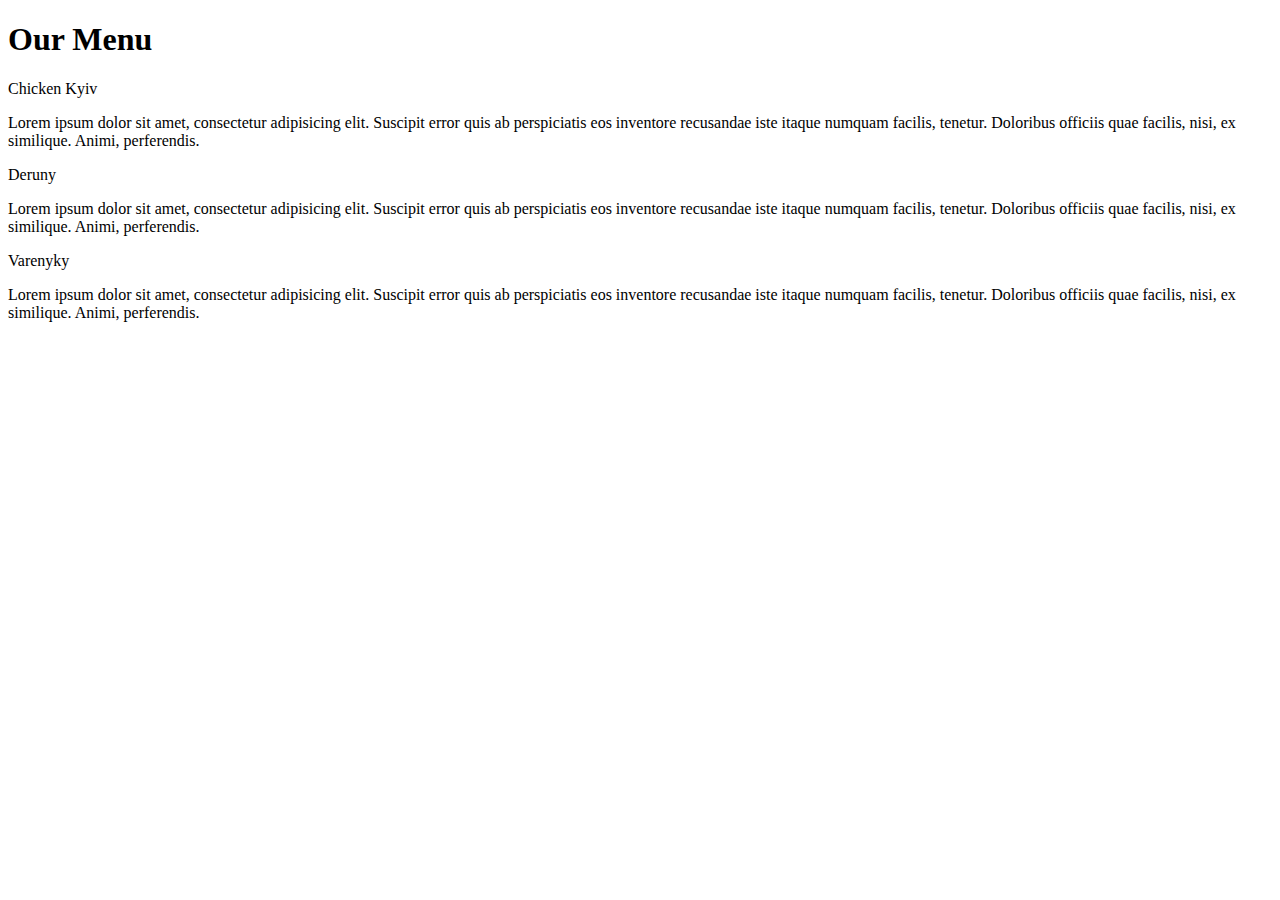
==== index.html @ 8666b1e5 "Add files via upload" ====
<!DOCTYPE html>
<html>
<head>
<meta charset="utf-8">
<title>The Menu</title>
<link rel="stylesheet" href="css\style.css">
</head>
<body>
<h1 id="heading">Our Menu</h1>
<div class='row'>
  <div id='container' class="col-md-4 col-sm-6 col-xs-12"><div class="chicken">Chicken Kyiv</div><p>Lorem ipsum dolor sit amet, consectetur adipisicing elit. Suscipit error quis ab perspiciatis eos inventore recusandae iste itaque numquam facilis, tenetur. Doloribus officiis quae facilis, nisi, ex similique. Animi, perferendis.</p></div>
  <div id='container2' class="col-md-4 col-sm-6 col-xs-12"><div class="deruny">Deruny</div><p>Lorem ipsum dolor sit amet, consectetur adipisicing elit. Suscipit error quis ab perspiciatis eos inventore recusandae iste itaque numquam facilis, tenetur. Doloribus officiis quae facilis, nisi, ex similique. Animi, perferendis.</p></div>
  <div id='container3' class="col-md-4 col-sm-12 col-xs-12"><div class="varenyky">Varenyky</div><p>Lorem ipsum dolor sit amet, consectetur adipisicing elit. Suscipit error quis ab perspiciatis eos inventore recusandae iste itaque numquam facilis, tenetur. Doloribus officiis quae facilis, nisi, ex similique. Animi, perferendis.</p></div>
</div>
</body>
</html>
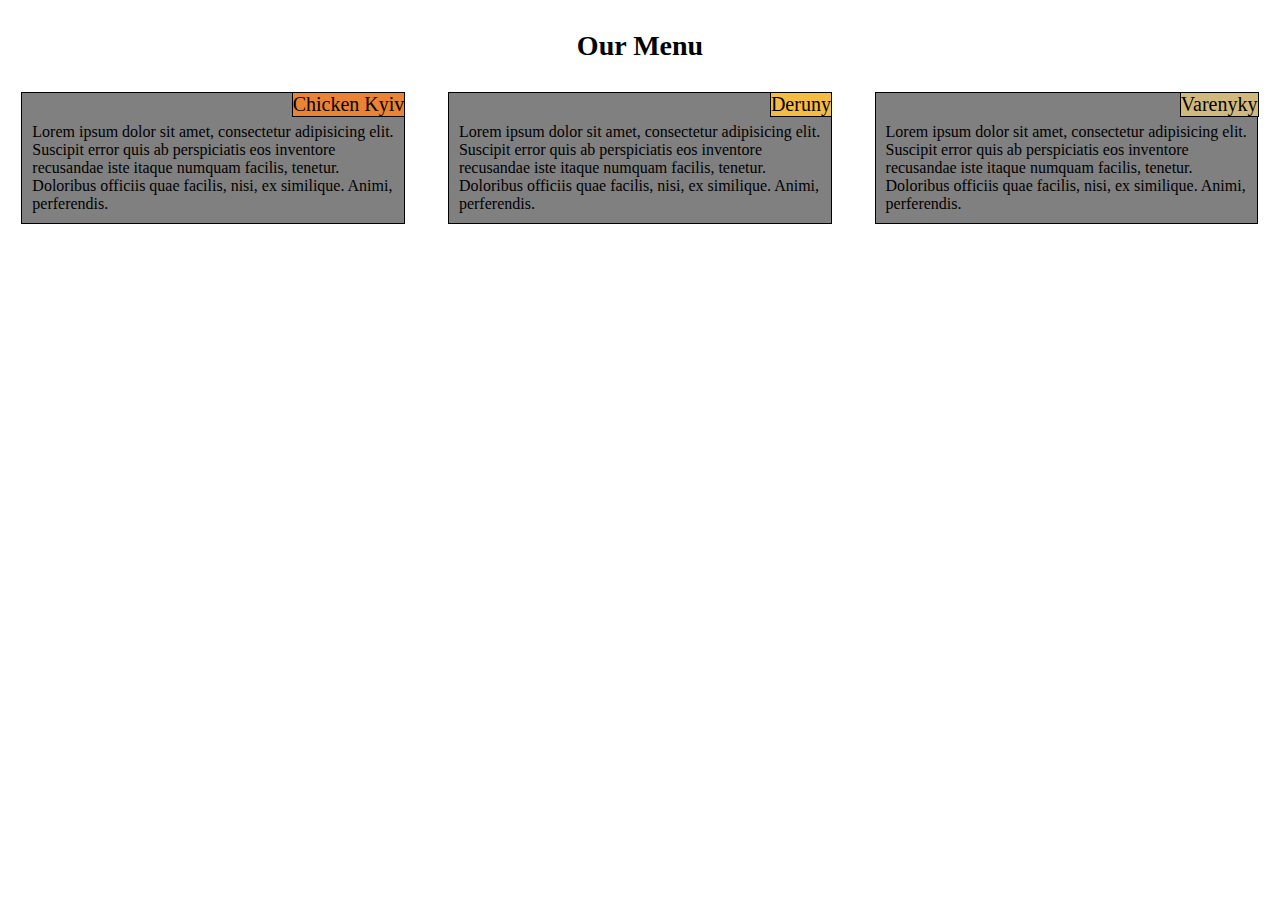
==== commit e1792fb0: "Add files via upload" ====
--- a/index.html
+++ b/index.html
@@ -3,14 +3,14 @@
 <head>
 <meta charset="utf-8">
 <title>The Menu</title>
-<link rel="stylesheet" href="css\style.css">
+<link rel="stylesheet" href="style.css">
 </head>
 <body>
 <h1 id="heading">Our Menu</h1>
 <div class='row'>
-  <div id='container' class="col-md-4 col-sm-6 col-xs-12"><div class="chicken">Chicken Kyiv</div><p>Lorem ipsum dolor sit amet, consectetur adipisicing elit. Suscipit error quis ab perspiciatis eos inventore recusandae iste itaque numquam facilis, tenetur. Doloribus officiis quae facilis, nisi, ex similique. Animi, perferendis.</p></div>
-  <div id='container2' class="col-md-4 col-sm-6 col-xs-12"><div class="deruny">Deruny</div><p>Lorem ipsum dolor sit amet, consectetur adipisicing elit. Suscipit error quis ab perspiciatis eos inventore recusandae iste itaque numquam facilis, tenetur. Doloribus officiis quae facilis, nisi, ex similique. Animi, perferendis.</p></div>
-  <div id='container3' class="col-md-4 col-sm-12 col-xs-12"><div class="varenyky">Varenyky</div><p>Lorem ipsum dolor sit amet, consectetur adipisicing elit. Suscipit error quis ab perspiciatis eos inventore recusandae iste itaque numquam facilis, tenetur. Doloribus officiis quae facilis, nisi, ex similique. Animi, perferendis.</p></div>
+  <section id='container' class="col-md-4 col-sm-6 col-xs-12"><div class="chicken">Chicken Kyiv</div><p>Lorem ipsum dolor sit amet, consectetur adipisicing elit. Suscipit error quis ab perspiciatis eos inventore recusandae iste itaque numquam facilis, tenetur. Doloribus officiis quae facilis, nisi, ex similique. Animi, perferendis.</p></section>
+  <section id='container2' class="col-md-4 col-sm-6 col-xs-12"><div class="deruny">Deruny</div><p>Lorem ipsum dolor sit amet, consectetur adipisicing elit. Suscipit error quis ab perspiciatis eos inventore recusandae iste itaque numquam facilis, tenetur. Doloribus officiis quae facilis, nisi, ex similique. Animi, perferendis.</p></section>
+  <section id='container3' class="col-md-4 col-sm-12 col-xs-12"><div class="varenyky">Varenyky</div><p>Lorem ipsum dolor sit amet, consectetur adipisicing elit. Suscipit error quis ab perspiciatis eos inventore recusandae iste itaque numquam facilis, tenetur. Doloribus officiis quae facilis, nisi, ex similique. Animi, perferendis.</p></section>
 </div>
 </body>
 </html>
--- a/style.css
+++ b/style.css
@@ -0,0 +1,184 @@
+*{box-sizing: border-box;
+  margin: auto;
+  padding: 0;
+}
+body{
+  font-family: "Comic Sans MS", "Comic Sans", cursive;
+}
+p { 
+  border: 1px solid black;
+  background-color: gray;
+  width: 90%;
+  height: 40%;
+  padding-top: 30px;
+  padding-right: 10px;
+  padding-left: 10px;
+  padding-bottom: 10px;
+  margin-left: auto;
+  margin-right: auto;
+  margin-bottom: 30px;
+  }
+.chicken{
+  border: 1px solid black;
+  background-color: #eb8334;
+  position: absolute;
+  top: 0px;
+  right: 5%; 
+  font-size: 125%;
+}
+.deruny{
+  border: 1px solid black;
+  background-color: #f5bc42;
+  position: absolute;
+  top: 0px;
+  right: 5%; 
+  font-size: 125%;
+}
+.varenyky{
+  border: 1px solid black;
+  background-color: #d1b97d;
+  position: absolute;
+  top: 0px;
+  right: 5%; 
+  font-size: 125%;
+  }
+#heading {
+  text-align: center;
+  font-size: 175%;
+  margin-top: 30px;
+  margin-bottom: 30px;
+}
+  .row {
+  width: auto;
+  }
+  #container {
+    position: relative;
+      }
+  #container2 {
+    position: relative;
+    }
+  #container3 {
+    position: relative;
+  }
+  
+@media (min-width: 992px) {
+  .col-md-1, .col-md-2, .col-md-3, .col-md-4, .col-md-5, .col-md-6, .col-md-7, .col-md-8, .col-md-9, .col-md-10, .col-md-11, .col-md-12 {
+    float: left;
+    }
+  .col-md-1 {
+    width: 8.33%;
+  }
+  .col-md-2 {
+    width: 16.66%;
+  }
+  .col-md-3 {
+    width: 25%;
+  }
+  .col-md-4 {
+    width: 33.33%;
+  }
+  .col-md-5 {
+    width: 41.66%;
+  }
+  .col-md-6 {
+    width: 50%;
+  }
+  .col-md-7 {
+    width: 58.33%;
+  }
+  .col-md-8 {
+    width: 66.66%;
+  }
+  .col-md-9 {
+    width: 74.99%;
+  }
+  .col-md-10 {
+    width: 83.33%;
+  }
+  .col-md-11 {
+    width: 91.66%;
+  }
+  .col-md-12 {
+    width: 100%;
+  }
+@media (min-width: 768px) and (max-width: 991px) {
+  .col-sm-1, .col-sm-2, .col-sm-3, .col-sm-4, .col-sm-5, .col-sm-6, .col-sm-7, .col-sm-8, .col-sm-9, .col-sm-10, .col-sm-11, .col-sm-12 {
+    float: left;
+    }
+  .col-sm-1 {
+    width: 8.33%;
+  }
+  .col-sm-2 {
+    width: 16.66%;
+  }
+  .col-sm-3 {
+    width: 25%;
+  }
+  .col-sm-4 {
+    width: 33.33%;
+  }
+  .col-sm-5 {
+    width: 41.66%;
+  }
+  .col-sm-6 {
+    width: 50%;
+  }
+  .col-sm-7 {
+    width: 58.33%;
+  }
+  .col-sm-8 {
+    width: 66.66%;
+  }
+  .col-sm-9 {
+    width: 74.99%;
+  }
+  .col-sm-10 {
+    width: 83.33%;
+  }
+  .col-sm-11 {
+    width: 91.66%;
+  }
+  .col-sm-12 {
+    width: 100%;
+  }
+
+@media (max-width: 767px) {
+  .col-xs-1, .col-xs-2, .col-xs-3, .col-xs-4, .col-xs-5, .col-xs-6, .col-xs-7, .col-xs-8, .col-xs-9, .col-xs-10, .col-xs-11, .col-xs-12 {
+    float: left;
+    }
+  .col-xs-1 {
+    width: 8.33%;
+  }
+  .col-xs-2 {
+    width: 16.66%;
+  }
+  .col-xs-3 {
+    width: 25%;
+  }
+  .col-xs-4 {
+    width: 33.33%;
+  }
+  .col-xs-5 {
+    width: 41.66%;
+  }
+  .col-xs-6 {
+    width: 50%;
+  }
+  .col-xs-7 {
+    width: 58.33%;
+  }
+  .col-xs-8 {
+    width: 66.66%;
+  }
+  .col-xs-9 {
+    width: 74.99%;
+  }
+  .col-xs-10 {
+    width: 83.33%;
+  }
+  .col-xs-11 {
+    width: 91.66%;
+  }
+  .col-xs-12 {
+    width: 100%;
+  }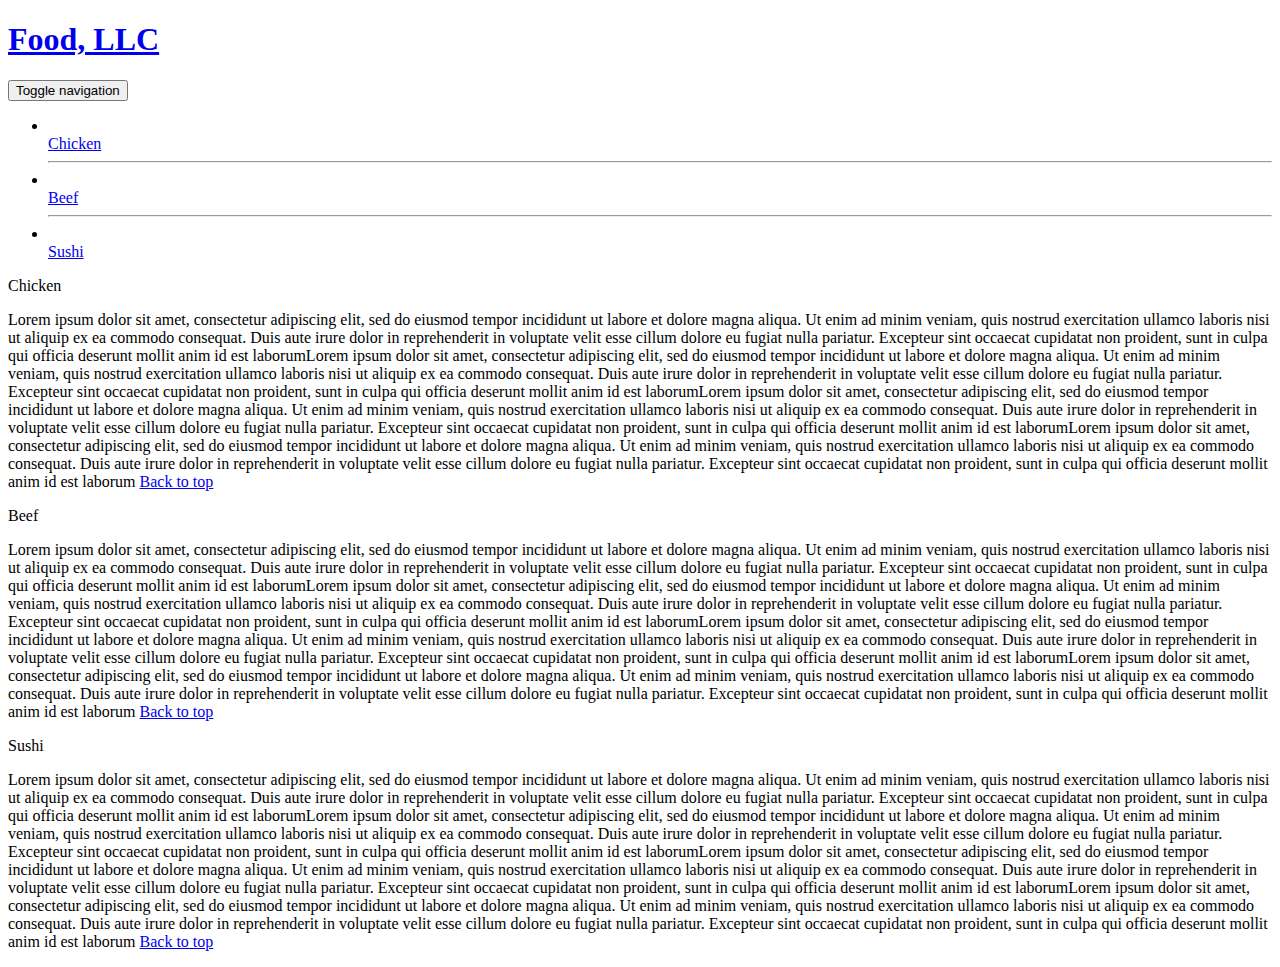
==== commit f3fcb61d: "Add files via upload" ====
--- a/index.html
+++ b/index.html
@@ -1,16 +1,78 @@
-<!DOCTYPE html>
-<html>
-<head>
-<meta charset="utf-8">
-<title>The Menu</title>
-<link rel="stylesheet" href="style.css">
-</head>
+<!doctype html>
+<html lang="en">
+  <head>
+    <meta charset="utf-8">
+    <meta http-equiv="X-UA-Compatible" content="IE=edge">
+    <meta name="viewport" content="width=device-width, initial-scale=1">
+    <title>The Menu</title>
+    <link rel="stylesheet" href="css/bootstrap.min.css">
+    <link rel="stylesheet" href="css/styles.css">
+  </head>
 <body>
-<h1 id="heading">Our Menu</h1>
-<div class='row'>
-  <section id='container' class="col-md-4 col-sm-6 col-xs-12"><div class="chicken">Chicken Kyiv</div><p>Lorem ipsum dolor sit amet, consectetur adipisicing elit. Suscipit error quis ab perspiciatis eos inventore recusandae iste itaque numquam facilis, tenetur. Doloribus officiis quae facilis, nisi, ex similique. Animi, perferendis.</p></section>
-  <section id='container2' class="col-md-4 col-sm-6 col-xs-12"><div class="deruny">Deruny</div><p>Lorem ipsum dolor sit amet, consectetur adipisicing elit. Suscipit error quis ab perspiciatis eos inventore recusandae iste itaque numquam facilis, tenetur. Doloribus officiis quae facilis, nisi, ex similique. Animi, perferendis.</p></section>
-  <section id='container3' class="col-md-4 col-sm-12 col-xs-12"><div class="varenyky">Varenyky</div><p>Lorem ipsum dolor sit amet, consectetur adipisicing elit. Suscipit error quis ab perspiciatis eos inventore recusandae iste itaque numquam facilis, tenetur. Doloribus officiis quae facilis, nisi, ex similique. Animi, perferendis.</p></section>
-</div>
+  <header>
+    <nav id="header-nav" class="navbar navbar-default">
+      <div class="container">
+        <div class="navbar-header">
+          <a href="index.html" class="pull-left visible-md visible-lg">
+          </a>
+
+          <div class="navbar-brand">
+            <a href="index.html"><h1>Food, LLC</h1></a>
+          </div>
+
+          <button type="button" class="navbar-toggle collapsed" data-toggle="collapse" data-target="#collapsable-nav" aria-expanded="false">
+            <span class="sr-only">Toggle navigation</span>
+            <span class="icon-bar"></span>
+            <span class="icon-bar"></span>
+            <span class="icon-bar"></span>
+          </button>
+        </div>
+        
+        <div id="collapsable-nav" class="collapse navbar-collapse">
+           <ul id="nav-list" class="nav navbar-nav navbar-right">
+              <li class="visible-xs active">
+              <a href="menu-categories.html">
+                <span></span><br class="hidden-xs"> Chicken</a>
+            </li>
+            <hr>
+            <li class="visible-xs active">
+              <a href="#">
+                <span></span><br class="hidden-xs"> Beef</a>
+            </li>
+            <hr>
+            <li class="visible-xs active">
+              <a href="#">
+                <span></span><br class="hidden-xs"> Sushi</a>
+            </li>
+          </ul><!-- #nav-list -->
+        </div><!-- .collapse .navbar-collapse -->
+      </div><!-- .container -->
+    </nav><!-- #header-nav -->
+  </header>
+
+  <div class="container">
+      <div class="row">
+      <div class="col-md-4 col-sm-6 col-xs-12">
+        <div id="chicken"><span>Chicken</span>
+          <p>Lorem ipsum dolor sit amet, consectetur adipiscing elit, sed do eiusmod tempor incididunt ut labore et dolore magna aliqua. Ut enim ad minim veniam, quis nostrud exercitation ullamco laboris nisi ut aliquip ex ea commodo consequat. Duis aute irure dolor in reprehenderit in voluptate velit esse cillum dolore eu fugiat nulla pariatur. Excepteur sint occaecat cupidatat non proident, sunt in culpa qui officia deserunt mollit anim id est laborumLorem ipsum dolor sit amet, consectetur adipiscing elit, sed do eiusmod tempor incididunt ut labore et dolore magna aliqua. Ut enim ad minim veniam, quis nostrud exercitation ullamco laboris nisi ut aliquip ex ea commodo consequat. Duis aute irure dolor in reprehenderit in voluptate velit esse cillum dolore eu fugiat nulla pariatur. Excepteur sint occaecat cupidatat non proident, sunt in culpa qui officia deserunt mollit anim id est laborumLorem ipsum dolor sit amet, consectetur adipiscing elit, sed do eiusmod tempor incididunt ut labore et dolore magna aliqua. Ut enim ad minim veniam, quis nostrud exercitation ullamco laboris nisi ut aliquip ex ea commodo consequat. Duis aute irure dolor in reprehenderit in voluptate velit esse cillum dolore eu fugiat nulla pariatur. Excepteur sint occaecat cupidatat non proident, sunt in culpa qui officia deserunt mollit anim id est laborumLorem ipsum dolor sit amet, consectetur adipiscing elit, sed do eiusmod tempor incididunt ut labore et dolore magna aliqua. Ut enim ad minim veniam, quis nostrud exercitation ullamco laboris nisi ut aliquip ex ea commodo consequat. Duis aute irure dolor in reprehenderit in voluptate velit esse cillum dolore eu fugiat nulla pariatur. Excepteur sint occaecat cupidatat non proident, sunt in culpa qui officia deserunt mollit anim id est laborum <a href="#chicken" class="visible-xs active">Back to top</a></p>
+          </div>
+        </div>
+      <div class="col-md-4 col-sm-6 col-xs-12">
+        <div id="beef"><span>Beef</span>
+          <p>Lorem ipsum dolor sit amet, consectetur adipiscing elit, sed do eiusmod tempor incididunt ut labore et dolore magna aliqua. Ut enim ad minim veniam, quis nostrud exercitation ullamco laboris nisi ut aliquip ex ea commodo consequat. Duis aute irure dolor in reprehenderit in voluptate velit esse cillum dolore eu fugiat nulla pariatur. Excepteur sint occaecat cupidatat non proident, sunt in culpa qui officia deserunt mollit anim id est laborumLorem ipsum dolor sit amet, consectetur adipiscing elit, sed do eiusmod tempor incididunt ut labore et dolore magna aliqua. Ut enim ad minim veniam, quis nostrud exercitation ullamco laboris nisi ut aliquip ex ea commodo consequat. Duis aute irure dolor in reprehenderit in voluptate velit esse cillum dolore eu fugiat nulla pariatur. Excepteur sint occaecat cupidatat non proident, sunt in culpa qui officia deserunt mollit anim id est laborumLorem ipsum dolor sit amet, consectetur adipiscing elit, sed do eiusmod tempor incididunt ut labore et dolore magna aliqua. Ut enim ad minim veniam, quis nostrud exercitation ullamco laboris nisi ut aliquip ex ea commodo consequat. Duis aute irure dolor in reprehenderit in voluptate velit esse cillum dolore eu fugiat nulla pariatur. Excepteur sint occaecat cupidatat non proident, sunt in culpa qui officia deserunt mollit anim id est laborumLorem ipsum dolor sit amet, consectetur adipiscing elit, sed do eiusmod tempor incididunt ut labore et dolore magna aliqua. Ut enim ad minim veniam, quis nostrud exercitation ullamco laboris nisi ut aliquip ex ea commodo consequat. Duis aute irure dolor in reprehenderit in voluptate velit esse cillum dolore eu fugiat nulla pariatur. Excepteur sint occaecat cupidatat non proident, sunt in culpa qui officia deserunt mollit anim id est laborum <a href="#beef" class="visible-xs active">Back to top</a></p>
+          </div>
+        </div>
+      <div class="col-md-4 col-sm-12 col-xs-12">
+          <div id="sushi"><span>Sushi</span>
+             <p>Lorem ipsum dolor sit amet, consectetur adipiscing elit, sed do eiusmod tempor incididunt ut labore et dolore magna aliqua. Ut enim ad minim veniam, quis nostrud exercitation ullamco laboris nisi ut aliquip ex ea commodo consequat. Duis aute irure dolor in reprehenderit in voluptate velit esse cillum dolore eu fugiat nulla pariatur. Excepteur sint occaecat cupidatat non proident, sunt in culpa qui officia deserunt mollit anim id est laborumLorem ipsum dolor sit amet, consectetur adipiscing elit, sed do eiusmod tempor incididunt ut labore et dolore magna aliqua. Ut enim ad minim veniam, quis nostrud exercitation ullamco laboris nisi ut aliquip ex ea commodo consequat. Duis aute irure dolor in reprehenderit in voluptate velit esse cillum dolore eu fugiat nulla pariatur. Excepteur sint occaecat cupidatat non proident, sunt in culpa qui officia deserunt mollit anim id est laborumLorem ipsum dolor sit amet, consectetur adipiscing elit, sed do eiusmod tempor incididunt ut labore et dolore magna aliqua. Ut enim ad minim veniam, quis nostrud exercitation ullamco laboris nisi ut aliquip ex ea commodo consequat. Duis aute irure dolor in reprehenderit in voluptate velit esse cillum dolore eu fugiat nulla pariatur. Excepteur sint occaecat cupidatat non proident, sunt in culpa qui officia deserunt mollit anim id est laborumLorem ipsum dolor sit amet, consectetur adipiscing elit, sed do eiusmod tempor incididunt ut labore et dolore magna aliqua. Ut enim ad minim veniam, quis nostrud exercitation ullamco laboris nisi ut aliquip ex ea commodo consequat. Duis aute irure dolor in reprehenderit in voluptate velit esse cillum dolore eu fugiat nulla pariatur. Excepteur sint occaecat cupidatat non proident, sunt in culpa qui officia deserunt mollit anim id est laborum <a href="#sushi" class="visible-xs active">Back to top</a></p>
+          </div>
+      </div>
+    </div><!-- End of #home-tiles -->
+  </div><!-- End of #main-content -->
+
+  <!-- jQuery (Bootstrap JS plugins depend on it) -->
+  <script src="js/jquery-2.1.4.min.js"></script>
+  <script src="js/bootstrap.min.js"></script>
+  <script src="js/script.js"></script>
 </body>
 </html>
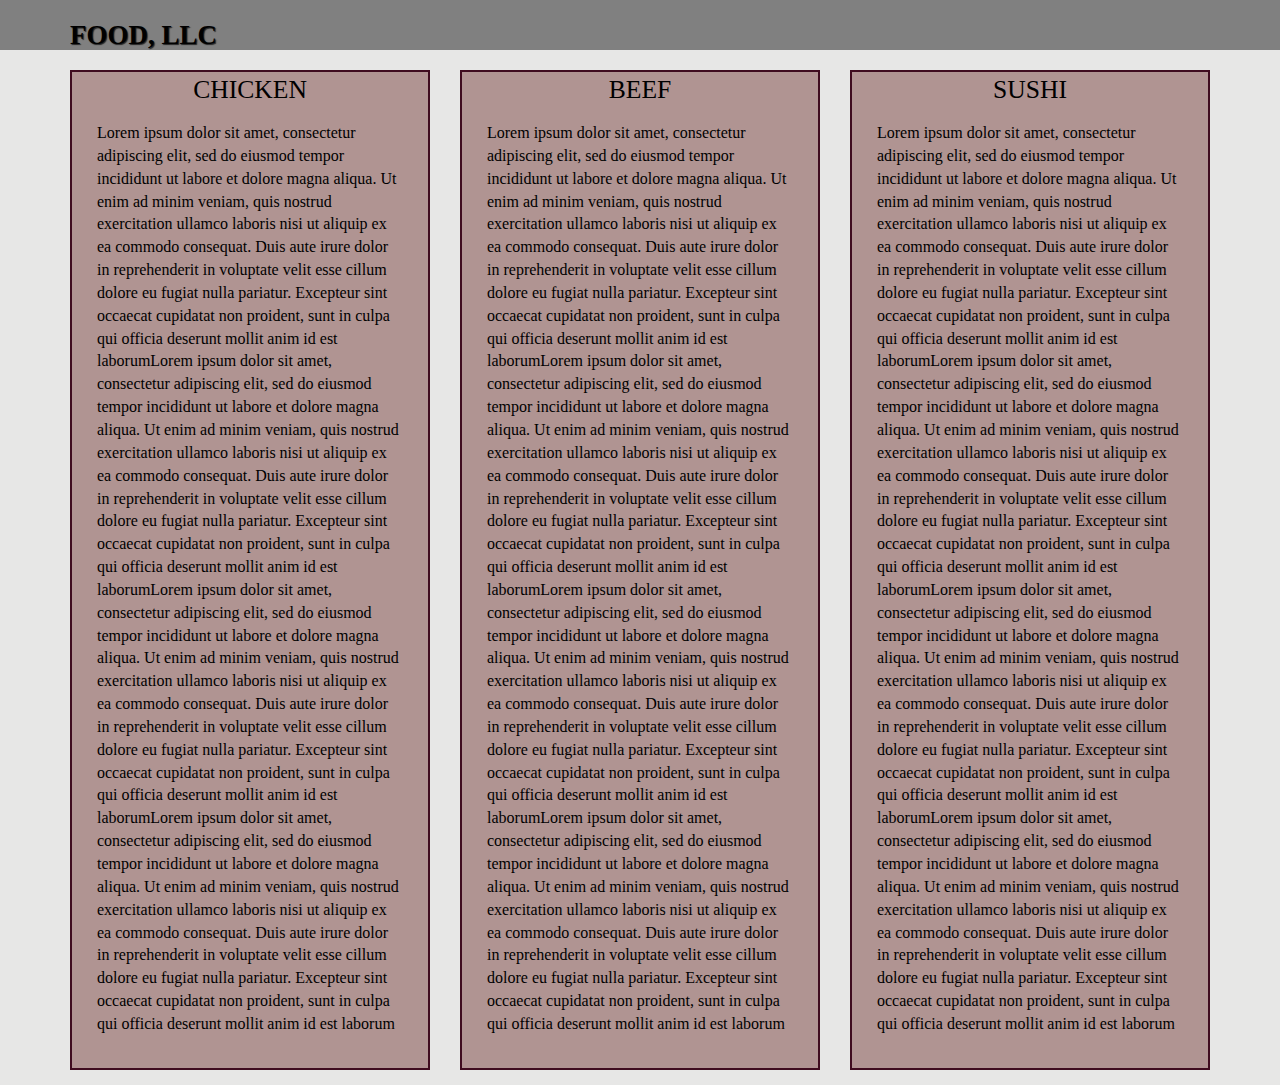
==== commit fc7224cb: "Update index.html" ====
--- a/index.html
+++ b/index.html
@@ -31,17 +31,17 @@
         <div id="collapsable-nav" class="collapse navbar-collapse">
            <ul id="nav-list" class="nav navbar-nav navbar-right">
               <li class="visible-xs active">
-              <a href="menu-categories.html">
+              <a href="#chicken">
                 <span></span><br class="hidden-xs"> Chicken</a>
             </li>
             <hr>
             <li class="visible-xs active">
-              <a href="#">
+              <a href="#beef">
                 <span></span><br class="hidden-xs"> Beef</a>
             </li>
             <hr>
             <li class="visible-xs active">
-              <a href="#">
+              <a href="#sushi">
                 <span></span><br class="hidden-xs"> Sushi</a>
             </li>
           </ul><!-- #nav-list -->
--- a/css/styles.css
+++ b/css/styles.css
@@ -0,0 +1,201 @@
+body {
+  font-size: 16px;
+  color: #000000;
+  background-color: #e7e7e6;
+  font-family: "Comic Sans MS", "Comic Sans", cursive;
+}
+
+/** HEADER **/
+#header-nav {
+  background-color: #808080;
+  border-radius: 0;
+  border: 0;
+}
+
+.navbar-brand {
+  padding-top: 25px;
+}
+.navbar-brand h1 { /* Restaurant name */
+  color: #000000;
+  font-size: 1.5em;
+  text-transform: uppercase;
+  font-weight: bold;
+  text-shadow: 1px 1px 1px #222;
+  margin-top: 0;
+  margin-bottom: 0;
+  line-height: .75;
+}
+.navbar-brand a:hover, .navbar-brand a:focus {
+  text-decoration: none;
+}
+hr{
+  margin: 0;
+  color: #000000;
+}
+#nav-list {
+  margin-top: 10px;
+}
+#nav-list a {
+  color: #000000;
+  text-align: center;
+}
+#nav-list a:hover {
+  background: #ffeac9;
+}
+#nav-list a span {
+  font-size: 1.8em;
+  background-color: #b09492;
+}
+li {
+  background-color: #b09492;
+}
+.navbar-header button.navbar-toggle, .navbar-header .icon-bar {
+  border: 1px solid #000000;
+}
+.navbar-header button.navbar-toggle {
+  clear: both;
+  margin-top: -30px;
+}
+/* END HEADER */
+
+
+/* HOME PAGE */
+p {
+  padding: 50px 25px 10px;
+  color: #000000;
+}
+
+#chicken, #beef, #sushi {
+  height: 1000px;
+  width: 100%;
+  margin-bottom: 15px;
+  position: relative;
+  border: 2px solid #3F0C1F;
+  overflow: hidden;
+  float: left;
+  background-color: #b09492;
+}
+#chicken {
+  color: #e7e7e7;
+}
+#beef {
+  color: #e7e7e7;
+}
+#sushi {
+  color: #e7e7e7;
+}
+#chicken span, #beef span, #sushi span {
+  position: absolute;
+  top: 0;
+  right: 0;
+  width: 100%;
+  text-align: center;
+  font-size: 1.6em;
+  text-transform: uppercase;
+  color: #000000;
+ }
+/* END HOME PAGE */
+
+
+
+
+/********** Large devices only **********/
+@media (min-width: 1200px) {
+  
+}
+
+/********** Medium devices only **********/
+@media (min-width: 992px) and (max-width: 1199px) {
+  
+}
+
+/********** Small devices only **********/
+@media (min-width: 768px) and (max-width: 991px) {
+  
+}
+
+/********** Extra small devices only **********/
+@media (max-width: 767px) {
+  /* Header */
+  .navbar-brand {
+    padding-top: 10px;
+    height: 80px;
+  }
+  .navbar-brand h1 { /* Restaurant name */
+    padding-top: 10px;
+    font-size: 5vw; /* 1vw = 1% of viewport width */
+  }
+  .navbar-brand p { /* Kosher cert */
+    font-size: .6em;
+    margin-top: 12px;
+  }
+  .navbar-brand p img { /* Star-K */
+    height: 20px;
+  }
+
+  #collapsable-nav a { /* Collapsed nav menu text */
+    font-size: 1.2em;
+  }
+  #collapsable-nav a span { /* Collapsed nav menu glyph */
+    font-size: 1em;
+    margin-right: 5px;
+  }
+
+  #call-btn > a {
+    font-size: 1.5em;
+    display: block;
+    margin: 0 20px;
+    padding: 10px;
+    border: 2px solid #fff;
+    background-color: #f6b319;
+    color: #951c49;
+  }
+  #xs-deliver {
+    margin-top: 5px;
+    font-size: .7em;
+    letter-spacing: .1em;
+    text-transform: uppercase;
+  }
+  /* End Header */
+
+  /* Footer */
+  .panel-footer section {
+    margin-bottom: 30px;
+    text-align: center;
+  }
+  .panel-footer section:nth-child(3) {
+    margin-bottom: 0; /* margin already exists on the whole row */
+  }
+  .panel-footer section hr {
+    width: 50%;
+  }
+  /* End Footer */
+
+ 
+/********** Super extra small devices Only :-) (e.g., iPhone 4) **********/
+@media (max-width: 479px) {
+  /* Header */
+  .navbar-brand h1 { /* Restaurant name */
+    padding-top: 5px;
+    font-size: 6vw;
+  }
+  /* End Header */
+  
+  /* Home page */
+  #menu-tile, #specials-tile {
+    width: 280px;
+    margin: 0 auto 15px;
+  }
+
+  .col-xxs-12 {
+    position: relative;
+    min-height: 1px;
+    padding-right: 15px;
+    padding-left: 15px;
+    float: left;
+    width: 100%;
+  }
+}
+
+
+
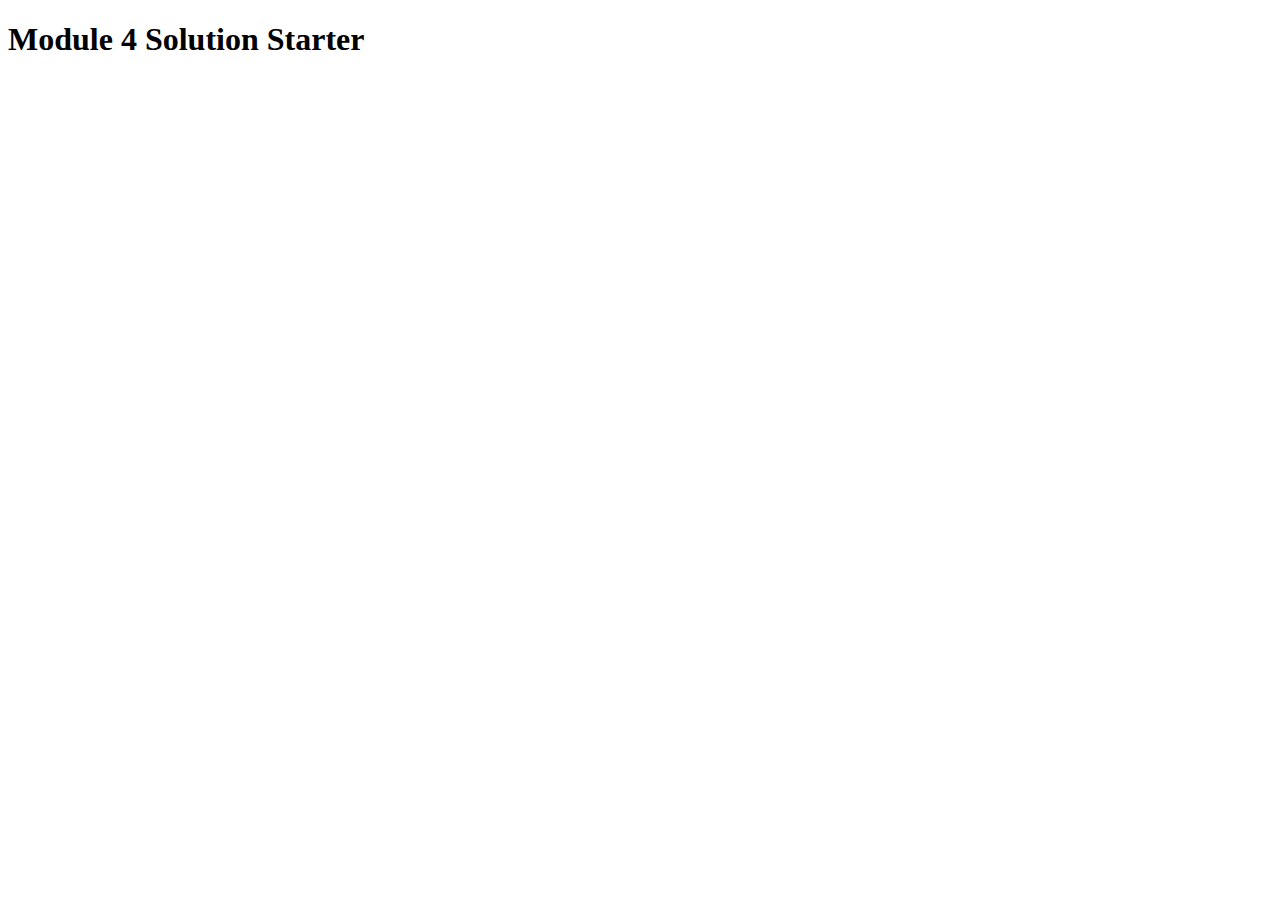
==== commit 68e915a7: "Add files via upload" ====
--- a/index.html
+++ b/index.html
@@ -1,78 +1,13 @@
-<!doctype html>
-<html lang="en">
-  <head>
-    <meta charset="utf-8">
-    <meta http-equiv="X-UA-Compatible" content="IE=edge">
-    <meta name="viewport" content="width=device-width, initial-scale=1">
-    <title>The Menu</title>
-    <link rel="stylesheet" href="css/bootstrap.min.css">
-    <link rel="stylesheet" href="css/styles.css">
-  </head>
+<!DOCTYPE html>
+<html>
+<head>
+  <meta charset="utf-8">
+  <title>Module 4 Solution Starter</title>
+  <script src="SpeakHello.js"></script>
+  <script src="SpeakGoodBye.js"></script>
+  <script src="script.js"></script>
+</head>
 <body>
-  <header>
-    <nav id="header-nav" class="navbar navbar-default">
-      <div class="container">
-        <div class="navbar-header">
-          <a href="index.html" class="pull-left visible-md visible-lg">
-          </a>
-
-          <div class="navbar-brand">
-            <a href="index.html"><h1>Food, LLC</h1></a>
-          </div>
-
-          <button type="button" class="navbar-toggle collapsed" data-toggle="collapse" data-target="#collapsable-nav" aria-expanded="false">
-            <span class="sr-only">Toggle navigation</span>
-            <span class="icon-bar"></span>
-            <span class="icon-bar"></span>
-            <span class="icon-bar"></span>
-          </button>
-        </div>
-        
-        <div id="collapsable-nav" class="collapse navbar-collapse">
-           <ul id="nav-list" class="nav navbar-nav navbar-right">
-              <li class="visible-xs active">
-              <a href="#chicken">
-                <span></span><br class="hidden-xs"> Chicken</a>
-            </li>
-            <hr>
-            <li class="visible-xs active">
-              <a href="#beef">
-                <span></span><br class="hidden-xs"> Beef</a>
-            </li>
-            <hr>
-            <li class="visible-xs active">
-              <a href="#sushi">
-                <span></span><br class="hidden-xs"> Sushi</a>
-            </li>
-          </ul><!-- #nav-list -->
-        </div><!-- .collapse .navbar-collapse -->
-      </div><!-- .container -->
-    </nav><!-- #header-nav -->
-  </header>
-
-  <div class="container">
-      <div class="row">
-      <div class="col-md-4 col-sm-6 col-xs-12">
-        <div id="chicken"><span>Chicken</span>
-          <p>Lorem ipsum dolor sit amet, consectetur adipiscing elit, sed do eiusmod tempor incididunt ut labore et dolore magna aliqua. Ut enim ad minim veniam, quis nostrud exercitation ullamco laboris nisi ut aliquip ex ea commodo consequat. Duis aute irure dolor in reprehenderit in voluptate velit esse cillum dolore eu fugiat nulla pariatur. Excepteur sint occaecat cupidatat non proident, sunt in culpa qui officia deserunt mollit anim id est laborumLorem ipsum dolor sit amet, consectetur adipiscing elit, sed do eiusmod tempor incididunt ut labore et dolore magna aliqua. Ut enim ad minim veniam, quis nostrud exercitation ullamco laboris nisi ut aliquip ex ea commodo consequat. Duis aute irure dolor in reprehenderit in voluptate velit esse cillum dolore eu fugiat nulla pariatur. Excepteur sint occaecat cupidatat non proident, sunt in culpa qui officia deserunt mollit anim id est laborumLorem ipsum dolor sit amet, consectetur adipiscing elit, sed do eiusmod tempor incididunt ut labore et dolore magna aliqua. Ut enim ad minim veniam, quis nostrud exercitation ullamco laboris nisi ut aliquip ex ea commodo consequat. Duis aute irure dolor in reprehenderit in voluptate velit esse cillum dolore eu fugiat nulla pariatur. Excepteur sint occaecat cupidatat non proident, sunt in culpa qui officia deserunt mollit anim id est laborumLorem ipsum dolor sit amet, consectetur adipiscing elit, sed do eiusmod tempor incididunt ut labore et dolore magna aliqua. Ut enim ad minim veniam, quis nostrud exercitation ullamco laboris nisi ut aliquip ex ea commodo consequat. Duis aute irure dolor in reprehenderit in voluptate velit esse cillum dolore eu fugiat nulla pariatur. Excepteur sint occaecat cupidatat non proident, sunt in culpa qui officia deserunt mollit anim id est laborum <a href="#chicken" class="visible-xs active">Back to top</a></p>
-          </div>
-        </div>
-      <div class="col-md-4 col-sm-6 col-xs-12">
-        <div id="beef"><span>Beef</span>
-          <p>Lorem ipsum dolor sit amet, consectetur adipiscing elit, sed do eiusmod tempor incididunt ut labore et dolore magna aliqua. Ut enim ad minim veniam, quis nostrud exercitation ullamco laboris nisi ut aliquip ex ea commodo consequat. Duis aute irure dolor in reprehenderit in voluptate velit esse cillum dolore eu fugiat nulla pariatur. Excepteur sint occaecat cupidatat non proident, sunt in culpa qui officia deserunt mollit anim id est laborumLorem ipsum dolor sit amet, consectetur adipiscing elit, sed do eiusmod tempor incididunt ut labore et dolore magna aliqua. Ut enim ad minim veniam, quis nostrud exercitation ullamco laboris nisi ut aliquip ex ea commodo consequat. Duis aute irure dolor in reprehenderit in voluptate velit esse cillum dolore eu fugiat nulla pariatur. Excepteur sint occaecat cupidatat non proident, sunt in culpa qui officia deserunt mollit anim id est laborumLorem ipsum dolor sit amet, consectetur adipiscing elit, sed do eiusmod tempor incididunt ut labore et dolore magna aliqua. Ut enim ad minim veniam, quis nostrud exercitation ullamco laboris nisi ut aliquip ex ea commodo consequat. Duis aute irure dolor in reprehenderit in voluptate velit esse cillum dolore eu fugiat nulla pariatur. Excepteur sint occaecat cupidatat non proident, sunt in culpa qui officia deserunt mollit anim id est laborumLorem ipsum dolor sit amet, consectetur adipiscing elit, sed do eiusmod tempor incididunt ut labore et dolore magna aliqua. Ut enim ad minim veniam, quis nostrud exercitation ullamco laboris nisi ut aliquip ex ea commodo consequat. Duis aute irure dolor in reprehenderit in voluptate velit esse cillum dolore eu fugiat nulla pariatur. Excepteur sint occaecat cupidatat non proident, sunt in culpa qui officia deserunt mollit anim id est laborum <a href="#beef" class="visible-xs active">Back to top</a></p>
-          </div>
-        </div>
-      <div class="col-md-4 col-sm-12 col-xs-12">
-          <div id="sushi"><span>Sushi</span>
-             <p>Lorem ipsum dolor sit amet, consectetur adipiscing elit, sed do eiusmod tempor incididunt ut labore et dolore magna aliqua. Ut enim ad minim veniam, quis nostrud exercitation ullamco laboris nisi ut aliquip ex ea commodo consequat. Duis aute irure dolor in reprehenderit in voluptate velit esse cillum dolore eu fugiat nulla pariatur. Excepteur sint occaecat cupidatat non proident, sunt in culpa qui officia deserunt mollit anim id est laborumLorem ipsum dolor sit amet, consectetur adipiscing elit, sed do eiusmod tempor incididunt ut labore et dolore magna aliqua. Ut enim ad minim veniam, quis nostrud exercitation ullamco laboris nisi ut aliquip ex ea commodo consequat. Duis aute irure dolor in reprehenderit in voluptate velit esse cillum dolore eu fugiat nulla pariatur. Excepteur sint occaecat cupidatat non proident, sunt in culpa qui officia deserunt mollit anim id est laborumLorem ipsum dolor sit amet, consectetur adipiscing elit, sed do eiusmod tempor incididunt ut labore et dolore magna aliqua. Ut enim ad minim veniam, quis nostrud exercitation ullamco laboris nisi ut aliquip ex ea commodo consequat. Duis aute irure dolor in reprehenderit in voluptate velit esse cillum dolore eu fugiat nulla pariatur. Excepteur sint occaecat cupidatat non proident, sunt in culpa qui officia deserunt mollit anim id est laborumLorem ipsum dolor sit amet, consectetur adipiscing elit, sed do eiusmod tempor incididunt ut labore et dolore magna aliqua. Ut enim ad minim veniam, quis nostrud exercitation ullamco laboris nisi ut aliquip ex ea commodo consequat. Duis aute irure dolor in reprehenderit in voluptate velit esse cillum dolore eu fugiat nulla pariatur. Excepteur sint occaecat cupidatat non proident, sunt in culpa qui officia deserunt mollit anim id est laborum <a href="#sushi" class="visible-xs active">Back to top</a></p>
-          </div>
-      </div>
-    </div><!-- End of #home-tiles -->
-  </div><!-- End of #main-content -->
-
-  <!-- jQuery (Bootstrap JS plugins depend on it) -->
-  <script src="js/jquery-2.1.4.min.js"></script>
-  <script src="js/bootstrap.min.js"></script>
-  <script src="js/script.js"></script>
+  <h1>Module 4 Solution Starter</h1>
 </body>
 </html>
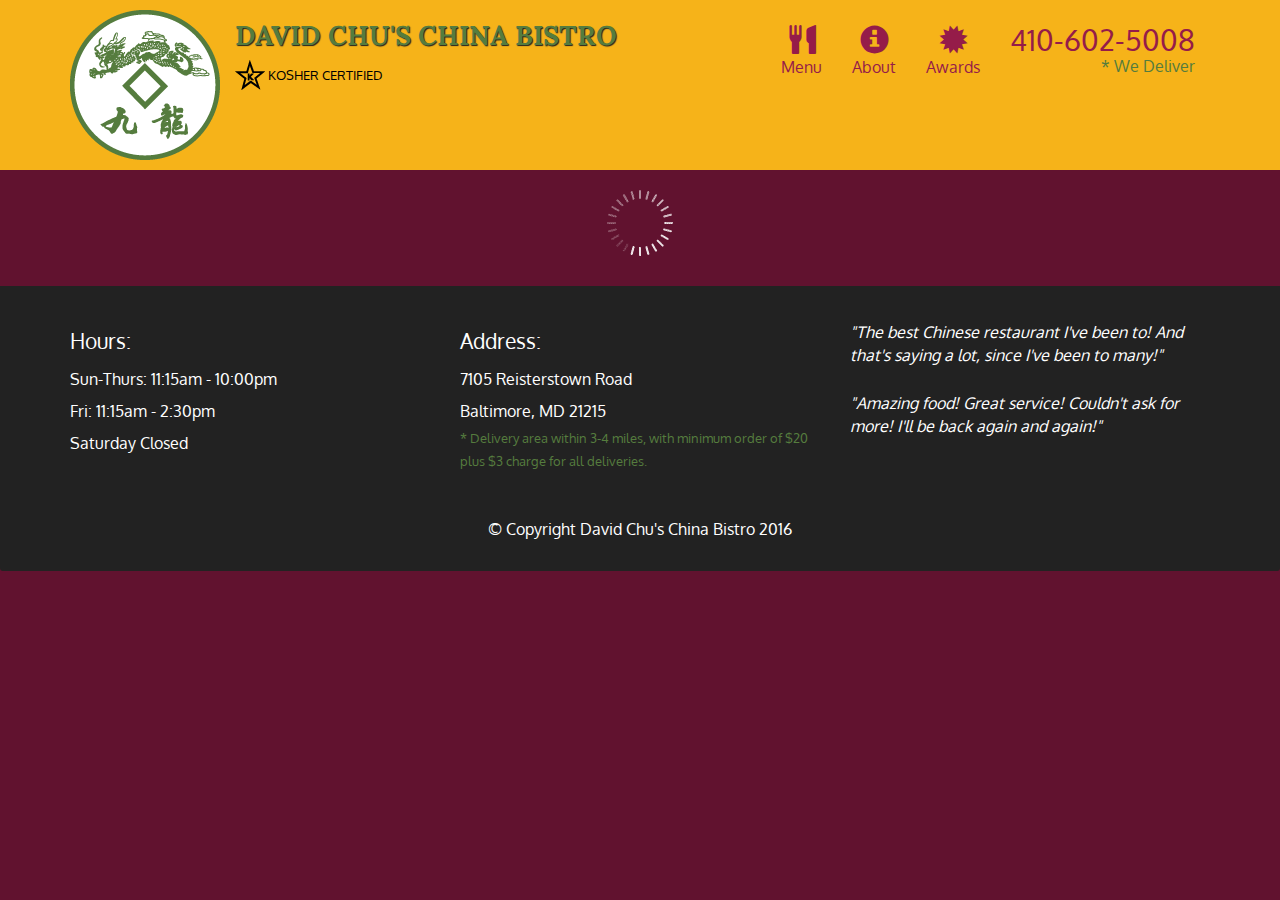
==== commit 75688b48: "Add files via upload" ====
--- a/index.html
+++ b/index.html
@@ -1,13 +1,108 @@
-<!DOCTYPE html>
-<html>
-<head>
-  <meta charset="utf-8">
-  <title>Module 4 Solution Starter</title>
-  <script src="SpeakHello.js"></script>
-  <script src="SpeakGoodBye.js"></script>
-  <script src="script.js"></script>
-</head>
-<body>
-  <h1>Module 4 Solution Starter</h1>
-</body>
-</html>
+<!doctype html>
+<html lang="en">
+  <head>
+    <meta charset="utf-8">
+    <meta http-equiv="X-UA-Compatible" content="IE=edge">
+    <meta name="viewport" content="width=device-width, initial-scale=1">
+    <title>David Chu's China Bistro</title>
+    <link rel="stylesheet" href="css/bootstrap.min.css">
+    <link rel="stylesheet" href="css/styles.css">
+    <link href='https://fonts.googleapis.com/css?family=Oxygen:400,300,700' rel='stylesheet' type='text/css'>
+    <link href='https://fonts.googleapis.com/css?family=Lora' rel='stylesheet' type='text/css'>
+  </head>
+<body>
+  <header>
+    <nav id="header-nav" class="navbar navbar-default">
+      <div class="container">
+        <div class="navbar-header">
+          <a href="index.html" class="pull-left visible-md visible-lg">
+            <div id="logo-img" alt="Logo image"></div>
+          </a>
+
+          <div class="navbar-brand">
+            <a href="index.html"><h1>David Chu's China Bistro</h1></a>
+            <p>
+              <img src="images/star-k-logo.png" alt="Kosher certification">
+              <span>Kosher Certified</span>
+            </p>
+          </div>
+
+          <button id="navbarToggle" type="button" class="navbar-toggle collapsed" data-toggle="collapse" data-target="#collapsable-nav" aria-expanded="false">
+            <span class="sr-only">Toggle navigation</span>
+            <span class="icon-bar"></span>
+            <span class="icon-bar"></span>
+            <span class="icon-bar"></span>
+          </button>
+        </div>
+        
+        <div id="collapsable-nav" class="collapse navbar-collapse">
+           <ul id="nav-list" class="nav navbar-nav navbar-right">
+            <li id="navHomeButton" class="visible-xs active">
+              <a href="index.html">
+                <span class="glyphicon glyphicon-home"></span> Home</a>
+            </li>
+            <li id="navMenuButton">
+              <a href="#" onclick="$dc.loadMenuCategories();">
+                <span class="glyphicon glyphicon-cutlery"></span><br class="hidden-xs"> Menu</a>
+            </li>
+            <li>
+              <a href="#">
+                <span class="glyphicon glyphicon-info-sign"></span><br class="hidden-xs"> About</a>
+            </li>
+            <li>
+              <a href="#">
+                <span class="glyphicon glyphicon-certificate"></span><br class="hidden-xs"> Awards</a>
+            </li>
+            <li id="phone" class="hidden-xs">
+              <a href="tel:410-602-5008">
+                <span>410-602-5008</span></a><div>* We Deliver</div>
+            </li>
+          </ul><!-- #nav-list -->
+        </div><!-- .collapse .navbar-collapse -->
+      </div><!-- .container -->
+    </nav><!-- #header-nav -->
+  </header>
+
+  <div id="call-btn" class="visible-xs">
+    <a class="btn" href="tel:410-602-5008">
+    <span class="glyphicon glyphicon-earphone"></span>
+    410-602-5008
+    </a>
+  </div>
+  <div id="xs-deliver" class="text-center visible-xs">* We Deliver</div>
+
+  <div id="main-content" class="container"></div>
+
+  <footer class="panel-footer">
+    <div class="container">
+      <div class="row">
+        <section id="hours" class="col-sm-4">
+          <span>Hours:</span><br>
+          Sun-Thurs: 11:15am - 10:00pm<br>
+          Fri: 11:15am - 2:30pm<br>
+          Saturday Closed
+          <hr class="visible-xs">
+        </section>
+        <section id="address" class="col-sm-4">
+          <span>Address:</span><br>
+          7105 Reisterstown Road<br>
+          Baltimore, MD 21215
+          <p>* Delivery area within 3-4 miles, with minimum order of $20 plus $3 charge for all deliveries.</p>
+          <hr class="visible-xs">
+        </section>
+        <section id="testimonials" class="col-sm-4">
+          <p>"The best Chinese restaurant I've been to! And that's saying a lot, since I've been to many!"</p>
+          <p>"Amazing food! Great service! Couldn't ask for more! I'll be back again and again!"</p>
+        </section>
+      </div>
+      <div class="text-center">&copy; Copyright David Chu's China Bistro 2016</div>
+    </div>
+  </footer>
+
+  <!-- jQuery (Bootstrap JS plugins depend on it) -->
+  <script src="js/jquery-2.1.4.min.js"></script>
+  <script src="js/bootstrap.min.js"></script>
+  <script src="js/ajax-utils.js"></script>
+  <script src="js/script.js"></script>
+</body>
+</html>
--- a/css/styles.css
+++ b/css/styles.css
@@ -0,0 +1,375 @@
+body {
+  font-size: 16px;
+  color: #fff;
+  background-color: #61122f;
+  font-family: 'Oxygen', sans-serif;
+}
+
+/** HEADER **/
+#header-nav {
+  background-color: #f6b319;
+  border-radius: 0;
+  border: 0;
+}
+
+#logo-img {
+  background: url('../images/restaurant-logo_large.png') no-repeat;
+  width: 150px;
+  height: 150px;
+  margin: 10px 15px 10px 0;
+}
+
+.navbar-brand {
+  padding-top: 25px;
+}
+.navbar-brand h1 { /* Restaurant name */
+  font-family: 'Lora', serif;
+  color: #557c3e;
+  font-size: 1.5em;
+  text-transform: uppercase;
+  font-weight: bold;
+  text-shadow: 1px 1px 1px #222;
+  margin-top: 0;
+  margin-bottom: 0;
+  line-height: .75;
+}
+.navbar-brand a:hover, .navbar-brand a:focus {
+  text-decoration: none;
+}
+.navbar-brand p { /* Kosher cert */
+  color: #000;
+  text-transform: uppercase;
+  font-size: .7em;
+  margin-top: 15px;
+}
+.navbar-brand p span { /* Star-K */
+  vertical-align: middle;
+}
+
+#nav-list {
+  margin-top: 10px;
+}
+#nav-list a {
+  color: #951C49;
+  text-align: center;
+}
+#nav-list a:hover {
+  background: #E7E7E7;
+}
+#nav-list a span {
+  font-size: 1.8em;
+}
+
+#phone {
+  margin-top: 5px;
+}
+#phone a { /* Phone number */
+  text-align: right;
+  padding-bottom: 0;
+}
+#phone div { /* We Deliver */
+  color: #557c3e;
+  text-align: right;
+  padding-right: 15px;
+}
+
+.navbar-header button.navbar-toggle, .navbar-header .icon-bar {
+  border: 1px solid #61122f;
+}
+.navbar-header button.navbar-toggle {
+  clear: both;
+  margin-top: -30px;
+}
+/* END HEADER */
+
+/* FOOTER */
+.panel-footer {
+  margin-top: 30px;
+  padding-top: 35px;
+  padding-bottom: 30px;
+  background-color: #222;
+  border-top: 0;
+}
+.panel-footer div.row {
+  margin-bottom: 35px;
+}
+#hours, #address {
+  line-height: 2;
+}
+#hours > span, #address > span {
+  font-size: 1.3em;
+}
+#address p {
+  color: #557c3e;
+  font-size: .8em;
+  line-height: 1.8;
+}
+#testimonials {
+  font-style: italic;
+}
+#testimonials p:nth-child(2) {
+  margin-top: 25px;
+}
+/* END FOOTER */
+
+
+
+/* HOME PAGE */
+.container .jumbotron {
+  box-shadow: 0 0 50px #3F0C1F;
+  border: 2px solid #3F0C1F;
+}
+
+#menu-tile, #specials-tile, #map-tile {
+  height: 250px;
+  width: 100%;
+  margin-bottom: 15px;
+  position: relative;
+  border: 2px solid #3F0C1F;
+  overflow: hidden;
+}
+#menu-tile:hover, #specials-tile:hover, #map-tile:hover {
+  box-shadow: 0 1px 5px 1px #cccccc;
+}
+#menu-tile {
+  background: url('../images/menu-tile.jpg') no-repeat;
+  background-position: center;
+}
+#specials-tile {
+  background: url('../images/specials-tile.jpg') no-repeat;
+  background-position: center;
+}
+#menu-tile span, #specials-tile span, #map-tile span {
+  position: absolute;
+  bottom: 0;
+  right: 0;
+  width: 100%;
+  text-align: center;
+  font-size: 1.6em;
+  text-transform: uppercase;
+  background-color: #000;
+  color: #fff;
+  opacity: .8;
+}
+/* END HOME PAGE */
+
+/* MENU CATEGORIES PAGE */
+.category-tile { 
+  position: relative;
+  border: 2px solid #3F0C1F;
+  overflow: hidden;
+  width: 200px;
+  height: 200px;
+  margin: 0 auto 15px;
+}
+.category-tile span {
+  position: absolute;
+  bottom: 0;
+  right: 0;
+  width: 100%;
+  text-align: center;
+  font-size: 1.2em;
+  text-transform: uppercase;
+  background-color: #000;
+  color: #fff;
+  opacity: .8;
+}
+.category-tile:hover {
+  box-shadow: 0 1px 5px 1px #cccccc;
+}
+
+#menu-categories-title + div {
+  margin-bottom: 50px;
+}
+/* END MENU CATEGORIES PAGE */
+
+/* SINGLE CATEGORY PAGE */
+.menu-item-tile {
+  margin-bottom: 25px;
+}
+.menu-item-tile hr {
+  width: 80%;
+}
+.menu-item-tile .menu-item-price {
+  font-size: 1.1em;
+  text-align: right;
+  margin-top: -15px;
+  margin-right: -15px;
+}
+.menu-item-tile .menu-item-price span {
+  font-size: .6em;
+}
+.menu-item-photo {
+  position: relative;
+  border: 2px solid #3F0C1F; 
+  overflow: hidden;
+  padding: 0;
+  margin-right: -15px;
+  margin-left: auto;
+  margin-bottom: 20px;
+  max-width: 250px;
+}
+.menu-item-photo div {
+  position: absolute;
+  bottom: 0;
+  right: 0;
+  width: 80px;
+  background-color: #557c3e;
+  text-align: center;
+}
+.menu-item-description {
+  padding-right: 30px;
+}
+h3.menu-item-title {
+  margin: 0 0 10px;
+}
+.menu-item-details {
+  font-size: .9em;
+  font-style: italic;
+}
+/* END SINGLE CATEGORY PAGE */
+
+
+/********** Large devices only **********/
+@media (min-width: 1200px) {
+  .container .jumbotron {
+    background: url('../images/jumbotron_1200.jpg') no-repeat;
+    height: 675px;
+  }
+}
+
+/********** Medium devices only **********/
+@media (min-width: 992px) and (max-width: 1199px) {
+  /* Header */
+  #logo-img {
+    background: url('../images/restaurant-logo_medium.png') no-repeat;
+    width: 100px;
+    height: 100px;
+    margin: 5px 5px 5px 0;
+  }
+  /* End Header */
+
+  /* Home Page */
+  .container .jumbotron {
+    background: url('../images/jumbotron_992.jpg') no-repeat;
+    height: 558px;
+  }
+  /* End Home Page */
+}
+
+/********** Small devices only **********/
+@media (min-width: 768px) and (max-width: 991px) {
+  /* Home Page */
+  .container .jumbotron {
+    background: url('../images/jumbotron_768.jpg') no-repeat;
+    height: 432px;
+  }
+  /* End Home Page */
+}
+
+/********** Extra small devices only **********/
+@media (max-width: 767px) {
+  /* Header */
+  .navbar-brand {
+    padding-top: 10px;
+    height: 80px;
+  }
+  .navbar-brand h1 { /* Restaurant name */
+    padding-top: 10px;
+    font-size: 5vw; /* 1vw = 1% of viewport width */
+  }
+  .navbar-brand p { /* Kosher cert */
+    font-size: .6em;
+    margin-top: 12px;
+  }
+  .navbar-brand p img { /* Star-K */
+    height: 20px;
+  }
+
+  #collapsable-nav a { /* Collapsed nav menu text */
+    font-size: 1.2em;
+  }
+  #collapsable-nav a span { /* Collapsed nav menu glyph */
+    font-size: 1em;
+    margin-right: 5px;
+  }
+
+  #call-btn > a {
+    font-size: 1.5em;
+    display: block;
+    margin: 0 20px;
+    padding: 10px;
+    border: 2px solid #fff;
+    background-color: #f6b319;
+    color: #951c49;
+  }
+  #xs-deliver {
+    margin-top: 5px;
+    font-size: .7em;
+    letter-spacing: .1em;
+    text-transform: uppercase;
+  }
+  /* End Header */
+
+  /* Footer */
+  .panel-footer section {
+    margin-bottom: 30px;
+    text-align: center;
+  }
+  .panel-footer section:nth-child(3) {
+    margin-bottom: 0; /* margin already exists on the whole row */
+  }
+  .panel-footer section hr {
+    width: 50%;
+  }
+  /* End Footer */
+
+  /* Home Page */
+  .container .jumbotron {
+    margin-top: 30px;
+    padding: 0;
+  }
+  #menu-tile, #specials-tile {
+    width: 360px;
+    margin: 0 auto 15px;
+  }
+
+  .menu-item-photo {
+    margin-right: auto;
+  }
+  .menu-item-tile .menu-item-price {
+    text-align: center;
+  }
+  .menu-item-description {
+    text-align: center;;
+  }
+}
+
+
+/********** Super extra small devices Only :-) (e.g., iPhone 4) **********/
+@media (max-width: 479px) {
+  /* Header */
+  .navbar-brand h1 { /* Restaurant name */
+    padding-top: 5px;
+    font-size: 6vw;
+  }
+  /* End Header */
+  
+  /* Home page */
+  #menu-tile, #specials-tile {
+    width: 280px;
+    margin: 0 auto 15px;
+  }
+
+  .col-xxs-12 {
+    position: relative;
+    min-height: 1px;
+    padding-right: 15px;
+    padding-left: 15px;
+    float: left;
+    width: 100%;
+  }
+}
+
+
+
